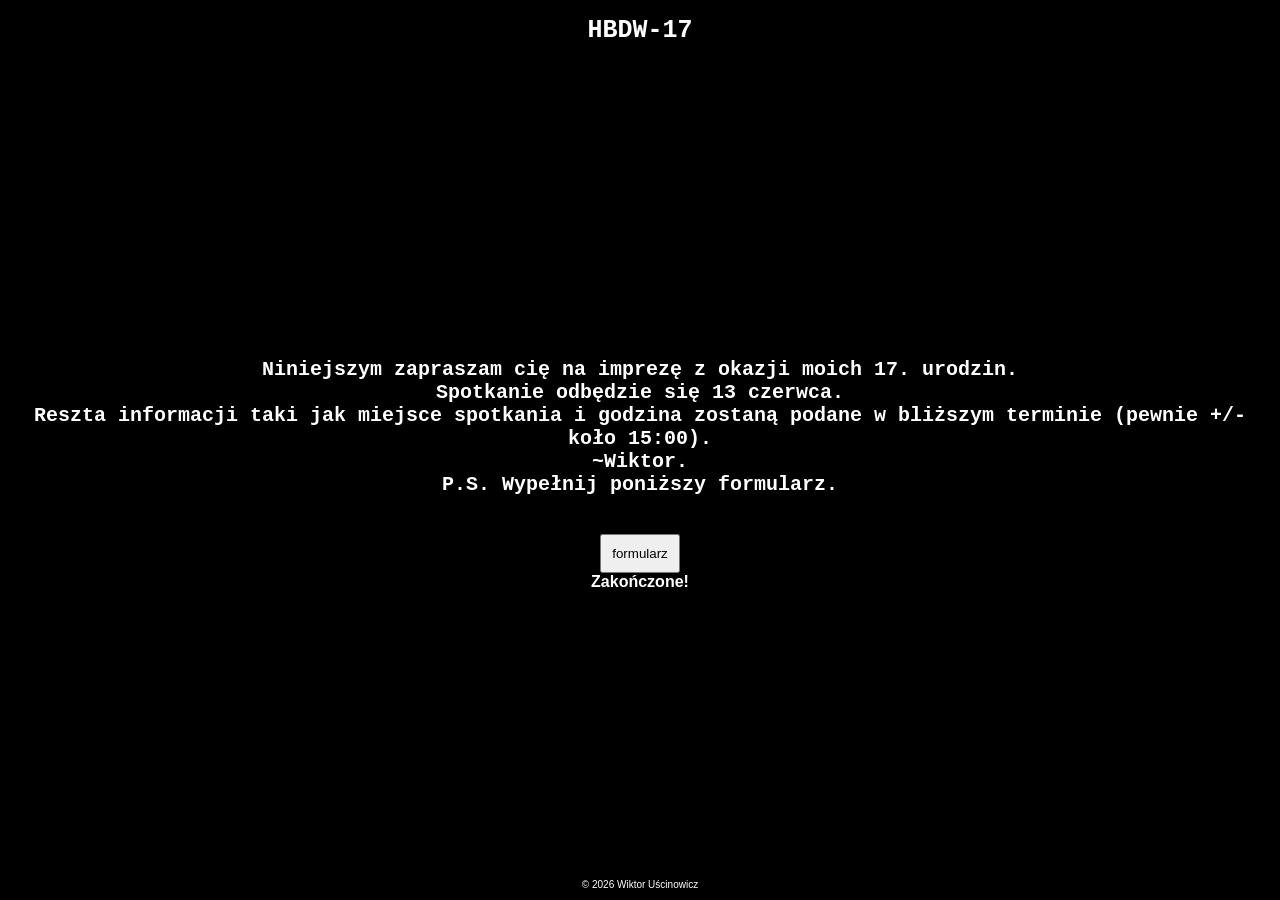
==== hbdinvi.html @ de54880f "Update hbdinvi.html" ====
<!DOCTYPE html>
<html lang="pl">
<head>
    <meta charset="UTF-8">
    <title>HBDW-17</title>
    <meta name="viewport" content="width=device-width, initial-scale=1.0">
    <link rel="stylesheet" href="style.css">
</head>
<body>
<script src="script.js"></script>
<div class="header">
    <!-- <img src="" class="logo"> -->
    <div class="title"><a href="index" style="text-decoration:none;color:white;font-weight:bold;">HBDW-17</a></div>
    <!-- <img src="" class="logor"> -->
</div>

<div class="main">
    <!-- <img src="" style="height:250px;"> -->
    <!-- <h1>Podaj hasło.</h1> -->  
    <p style="font-family: courier; font-size: 20px; font-weigt: bold; text-align: center;">Niniejszym zapraszam cię na imprezę z okazji moich 17. urodzin.<br>Spotkanie odbędzie się 13 czerwca.
      <br>Reszta informacji taki jak miejsce spotkania i godzina zostaną podane w bliższym terminie (pewnie +/- koło 15:00).<br>~Wiktor.<br>P.S. Wypełnij poniższy formularz.</p>
    <br>
<!--
    <div class="password-check">
    <input type="text" id="password" placeholder="" autocomplete="off">
    <button onclick="checkPassword()">wejdź</button>
    </div>

<script>
    const correctPassword = "";

    function checkPassword() {
        const userInput = document.getElementById("password").value;

        if(userInput === correctPassword) {
            window.location.href = "hbdvid.html";
        } else {
            alert("Spróbuj jeszcze raz.");
        }
    }
</script>
-->

<button style="padding:10px;" onclick="window.location.href='https://forms.gle/ekX9wWkt8AMnep1d9'">formularz</button>

<div id="odliczanie"></div>
<script>
let dataDocelowa = new Date("2026-05-31T23:59:59").getTime();
let x = setInterval(function() {
  let teraz = new Date().getTime();
  let odleglosc = dataDocelowa - teraz;
  let dni = Math.floor(odleglosc / (1000 * 60 * 60 * 24));
  let godziny = Math.floor((odleglosc % (1000 * 60 * 60 * 24)) / (1000 * 60 * 60));
  let minuty = Math.floor((odleglosc % (1000 * 60 * 60)) / (1000 * 60));
  let sekundy = Math.floor((odleglosc % (1000 * 60)) / 1000);
  document.getElementById("odliczanie").innerHTML = dni + "d " + godziny + "h " + minuty + "m " + sekundy + "s ";
  if (odleglosc < 0) {
    clearInterval(x);
    document.getElementById("odliczanie").innerHTML = "Zakończone!";
  }
}, 1000);
</script>
</div>

<div class="footer">
    © 2026 Wiktor Uścinowicz
</div>
</body>
</html>
---- style.css ----
* {
    box-sizing: border-box;
}
body {
    margin: 0;
    min-height: 100dvh;
    font-family: Arial, sans-serif;
    background-color: black;
    display: flex;
    flex-direction: column;
    color: white;
}
.header {
    background-color: black;
    color: white;
    height: 60px;
    position: relative;
    display: flex;
    align-items: center;
    padding: 0 20px;
}
.header .title {
    position: absolute;
    left: 50%;
    transform: translateX(-50%);
    font-size: 25px;
    font-weight: 500;
    font-family: courier new;
}
.header .logo {
    width: 50px;
    height: 50px;
}
.header .logor {
    height: 35px;
    display: block !important;
    position: absolute !important;
    right: 20px !important;
    top: 50% !important;
    transform: translateY(-50%) !important;
    z-index: 10;
}
.main {
    flex: 1;
    display: flex;
    justify-content: center;
    align-items: center;
    padding: 20px;
    flex-direction: column;
    font-weight: bold;
}
.footer {
    background-color: black;
    color: white;
    text-align: center;
    padding: 10px;
    font-size: 10px;
}
    .header {
        padding: 0 15px;
    }
}
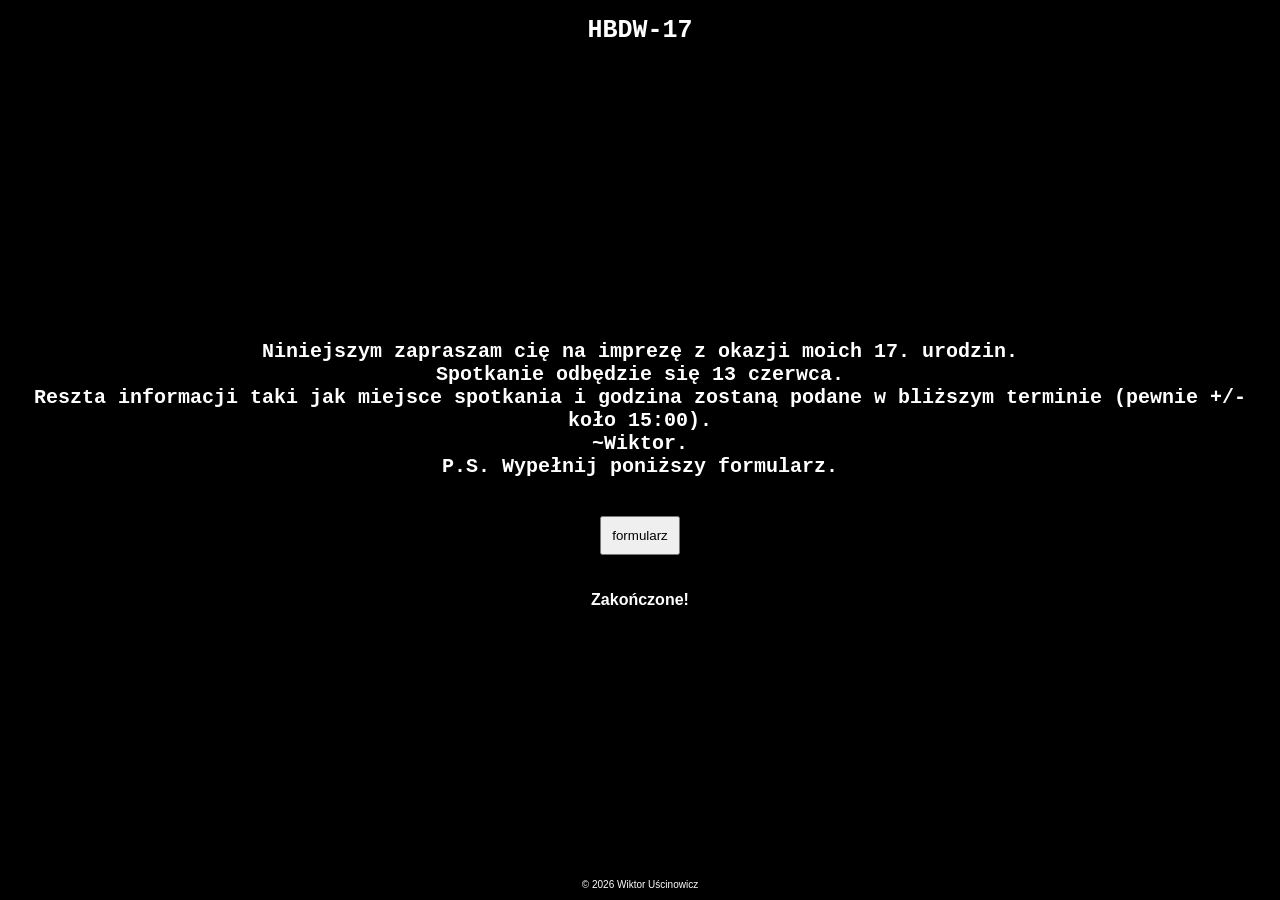
==== commit 07de9d86: "Update hbdinvi.html" ====
--- a/hbdinvi.html
+++ b/hbdinvi.html
@@ -42,7 +42,7 @@
 -->
 
 <button style="padding:10px;" onclick="window.location.href='https://forms.gle/ekX9wWkt8AMnep1d9'">formularz</button>
-
+<br><br>
 <div id="odliczanie"></div>
 <script>
 let dataDocelowa = new Date("2026-05-31T23:59:59").getTime();
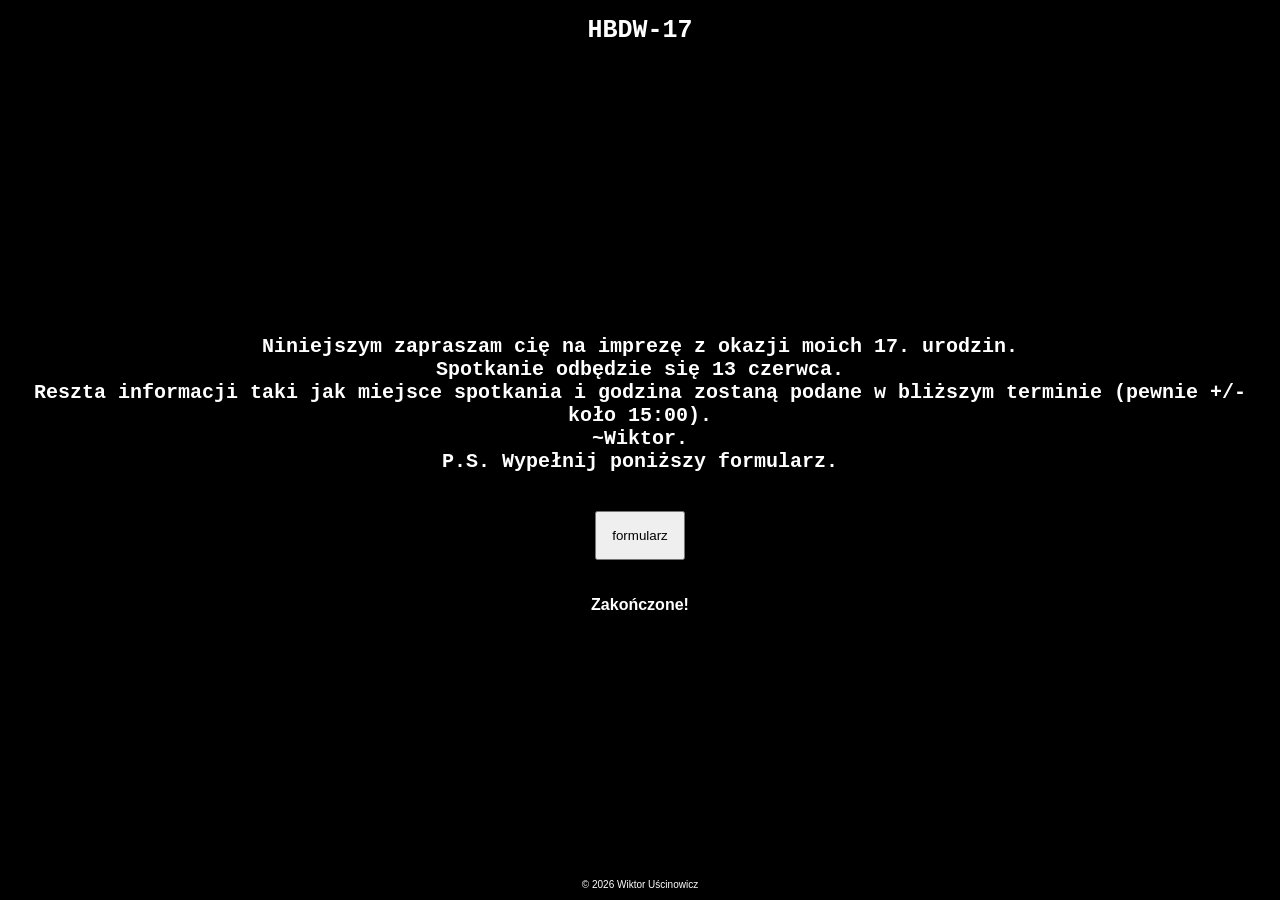
==== commit 64152d0c: "Update hbdinvi.html" ====
--- a/hbdinvi.html
+++ b/hbdinvi.html
@@ -41,7 +41,7 @@
 </script>
 -->
 
-<button style="padding:10px;" onclick="window.location.href='https://forms.gle/ekX9wWkt8AMnep1d9'">formularz</button>
+<button style="padding:15px;" onclick="window.location.href='https://forms.gle/ekX9wWkt8AMnep1d9'">formularz</button>
 <br><br>
 <div id="odliczanie"></div>
 <script>
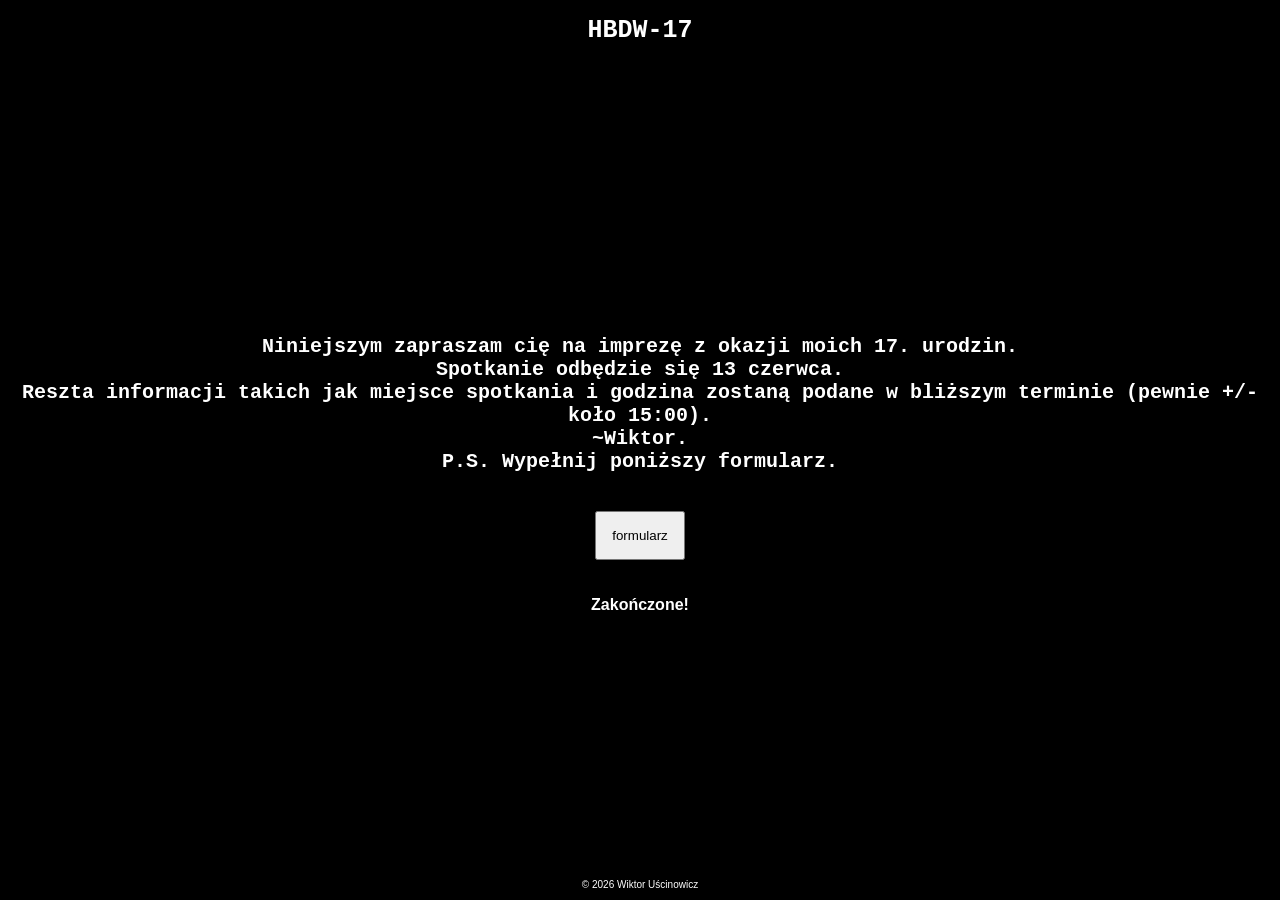
==== commit 58500237: "Update hbdinvi.html" ====
--- a/hbdinvi.html
+++ b/hbdinvi.html
@@ -18,7 +18,7 @@
     <!-- <img src="" style="height:250px;"> -->
     <!-- <h1>Podaj hasło.</h1> -->  
     <p style="font-family: courier; font-size: 20px; font-weigt: bold; text-align: center;">Niniejszym zapraszam cię na imprezę z okazji moich 17. urodzin.<br>Spotkanie odbędzie się 13 czerwca.
-      <br>Reszta informacji taki jak miejsce spotkania i godzina zostaną podane w bliższym terminie (pewnie +/- koło 15:00).<br>~Wiktor.<br>P.S. Wypełnij poniższy formularz.</p>
+      <br>Reszta informacji takich jak miejsce spotkania i godzina zostaną podane w bliższym terminie (pewnie +/- koło 15:00).<br>~Wiktor.<br>P.S. Wypełnij poniższy formularz.</p>
     <br>
 <!--
     <div class="password-check">
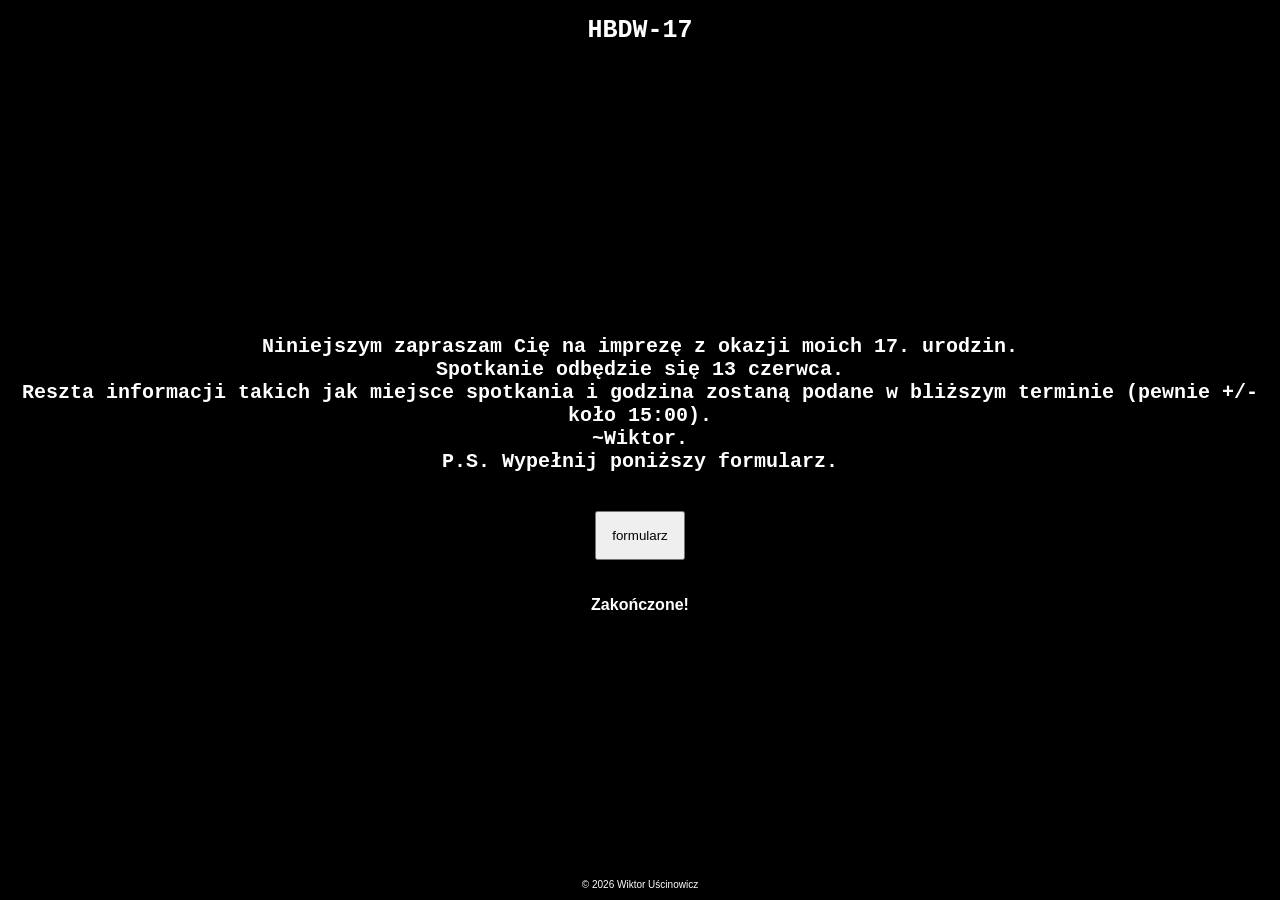
==== commit 72a4dbb3: "Update hbdinvi.html" ====
--- a/hbdinvi.html
+++ b/hbdinvi.html
@@ -17,7 +17,7 @@
 <div class="main">
     <!-- <img src="" style="height:250px;"> -->
     <!-- <h1>Podaj hasło.</h1> -->  
-    <p style="font-family: courier; font-size: 20px; font-weigt: bold; text-align: center;">Niniejszym zapraszam cię na imprezę z okazji moich 17. urodzin.<br>Spotkanie odbędzie się 13 czerwca.
+    <p style="font-family: courier; font-size: 20px; font-weigt: bold; text-align: center;">Niniejszym zapraszam Cię na imprezę z okazji moich 17. urodzin.<br>Spotkanie odbędzie się 13 czerwca.
       <br>Reszta informacji takich jak miejsce spotkania i godzina zostaną podane w bliższym terminie (pewnie +/- koło 15:00).<br>~Wiktor.<br>P.S. Wypełnij poniższy formularz.</p>
     <br>
 <!--
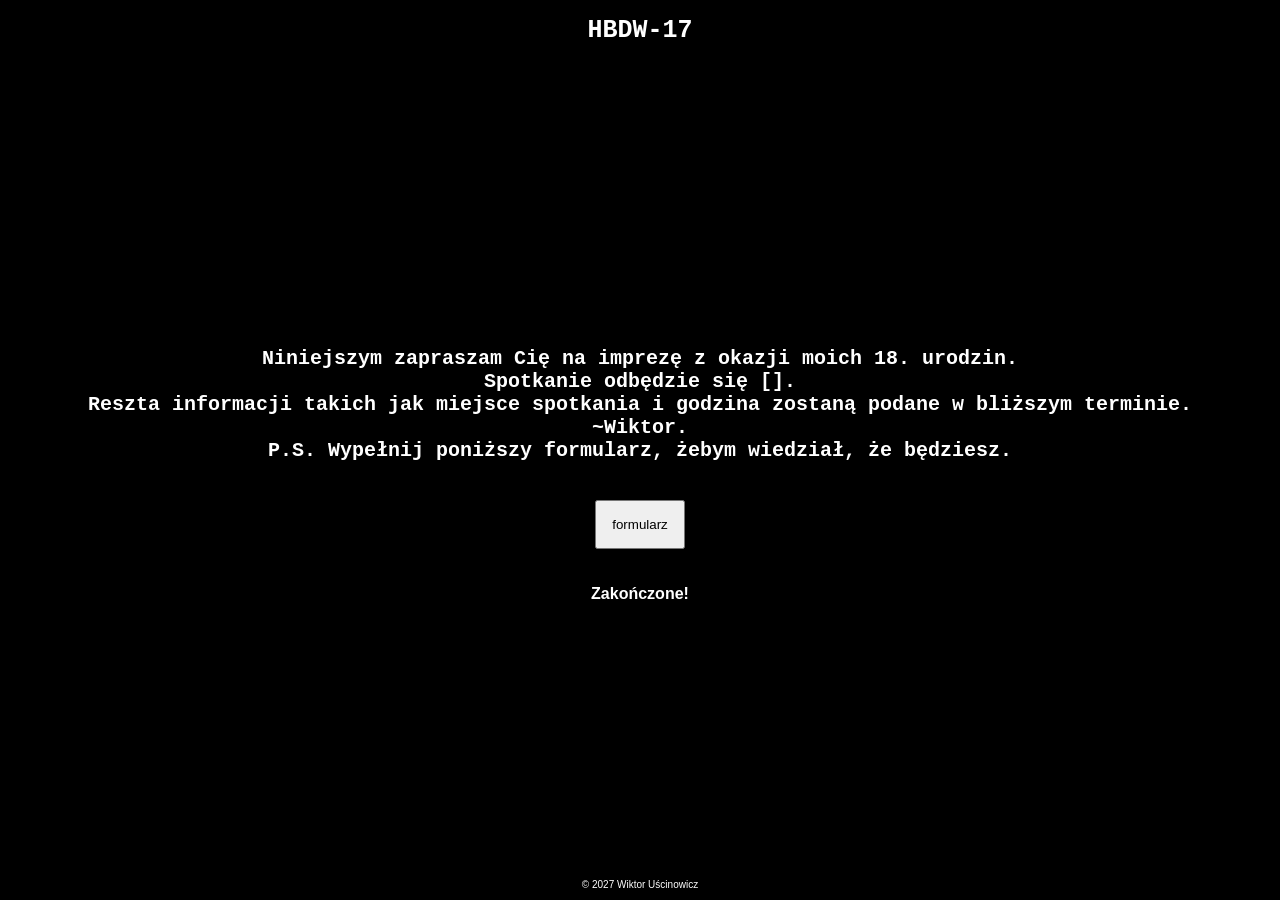
==== commit 7b058d71: "Update hbdinvi.html" ====
--- a/hbdinvi.html
+++ b/hbdinvi.html
@@ -17,35 +17,15 @@
 <div class="main">
     <!-- <img src="" style="height:250px;"> -->
     <!-- <h1>Podaj hasło.</h1> -->  
-    <p style="font-family: courier; font-size: 20px; font-weigt: bold; text-align: center;">Niniejszym zapraszam Cię na imprezę z okazji moich 17. urodzin.<br>Spotkanie odbędzie się 13 czerwca.
-      <br>Reszta informacji takich jak miejsce spotkania i godzina zostaną podane w bliższym terminie (pewnie +/- koło 15:00).<br>~Wiktor.<br>P.S. Wypełnij poniższy formularz.</p>
+    <p style="font-family: courier; font-size: 20px; font-weigt: bold; text-align: center;">Niniejszym zapraszam Cię na imprezę z okazji moich 18. urodzin.<br>Spotkanie odbędzie się [].
+      <br>Reszta informacji takich jak miejsce spotkania i godzina zostaną podane w bliższym terminie.<br>~Wiktor.<br>P.S. Wypełnij poniższy formularz, żebym wiedział, że będziesz.</p>
     <br>
-<!--
-    <div class="password-check">
-    <input type="text" id="password" placeholder="" autocomplete="off">
-    <button onclick="checkPassword()">wejdź</button>
-    </div>
 
-<script>
-    const correctPassword = "";
-
-    function checkPassword() {
-        const userInput = document.getElementById("password").value;
-
-        if(userInput === correctPassword) {
-            window.location.href = "hbdvid.html";
-        } else {
-            alert("Spróbuj jeszcze raz.");
-        }
-    }
-</script>
--->
-
-<button style="padding:15px;" onclick="window.location.href='https://forms.gle/ekX9wWkt8AMnep1d9'">formularz</button>
+<button style="padding:15px;" onclick="window.location.href=''">formularz</button>
 <br><br>
 <div id="odliczanie"></div>
 <script>
-let dataDocelowa = new Date("2026-05-31T23:59:59").getTime();
+let dataDocelowa = new Date("2026-06-08T00:00:00").getTime();
 let x = setInterval(function() {
   let teraz = new Date().getTime();
   let odleglosc = dataDocelowa - teraz;
@@ -63,7 +43,7 @@
 </div>
 
 <div class="footer">
-    © 2026 Wiktor Uścinowicz
+    © 2027 Wiktor Uścinowicz
 </div>
 </body>
 </html>
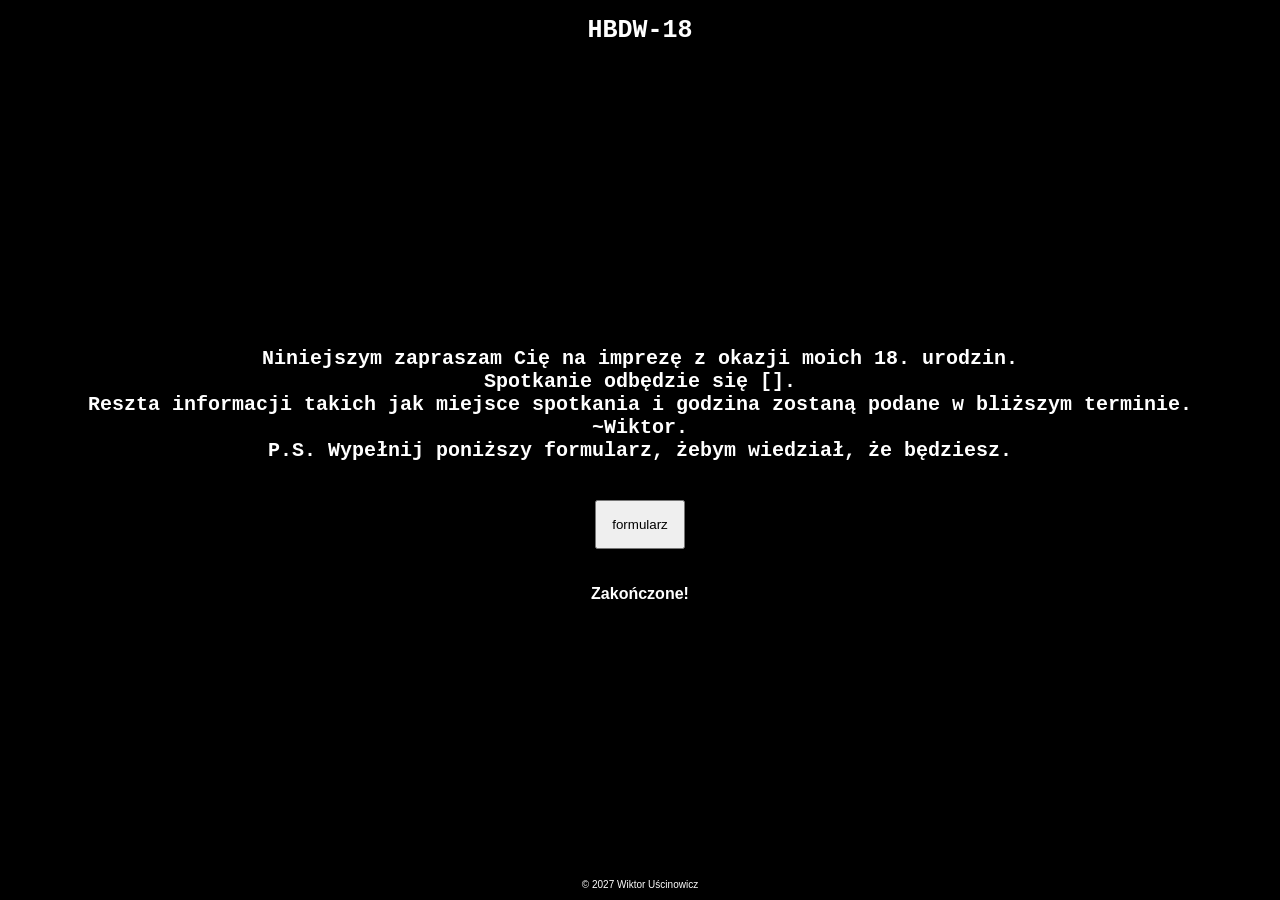
==== commit ca37dce7: "Update hbdinvi.html" ====
--- a/hbdinvi.html
+++ b/hbdinvi.html
@@ -2,21 +2,17 @@
 <html lang="pl">
 <head>
     <meta charset="UTF-8">
-    <title>HBDW-17</title>
+    <title>HBDW-18</title>
     <meta name="viewport" content="width=device-width, initial-scale=1.0">
     <link rel="stylesheet" href="style.css">
 </head>
 <body>
 <script src="script.js"></script>
 <div class="header">
-    <!-- <img src="" class="logo"> -->
-    <div class="title"><a href="index" style="text-decoration:none;color:white;font-weight:bold;">HBDW-17</a></div>
-    <!-- <img src="" class="logor"> -->
+    <div class="title"><a href="index" style="text-decoration:none;color:white;font-weight:bold;">HBDW-18</a></div>
 </div>
 
 <div class="main">
-    <!-- <img src="" style="height:250px;"> -->
-    <!-- <h1>Podaj hasło.</h1> -->  
     <p style="font-family: courier; font-size: 20px; font-weigt: bold; text-align: center;">Niniejszym zapraszam Cię na imprezę z okazji moich 18. urodzin.<br>Spotkanie odbędzie się [].
       <br>Reszta informacji takich jak miejsce spotkania i godzina zostaną podane w bliższym terminie.<br>~Wiktor.<br>P.S. Wypełnij poniższy formularz, żebym wiedział, że będziesz.</p>
     <br>
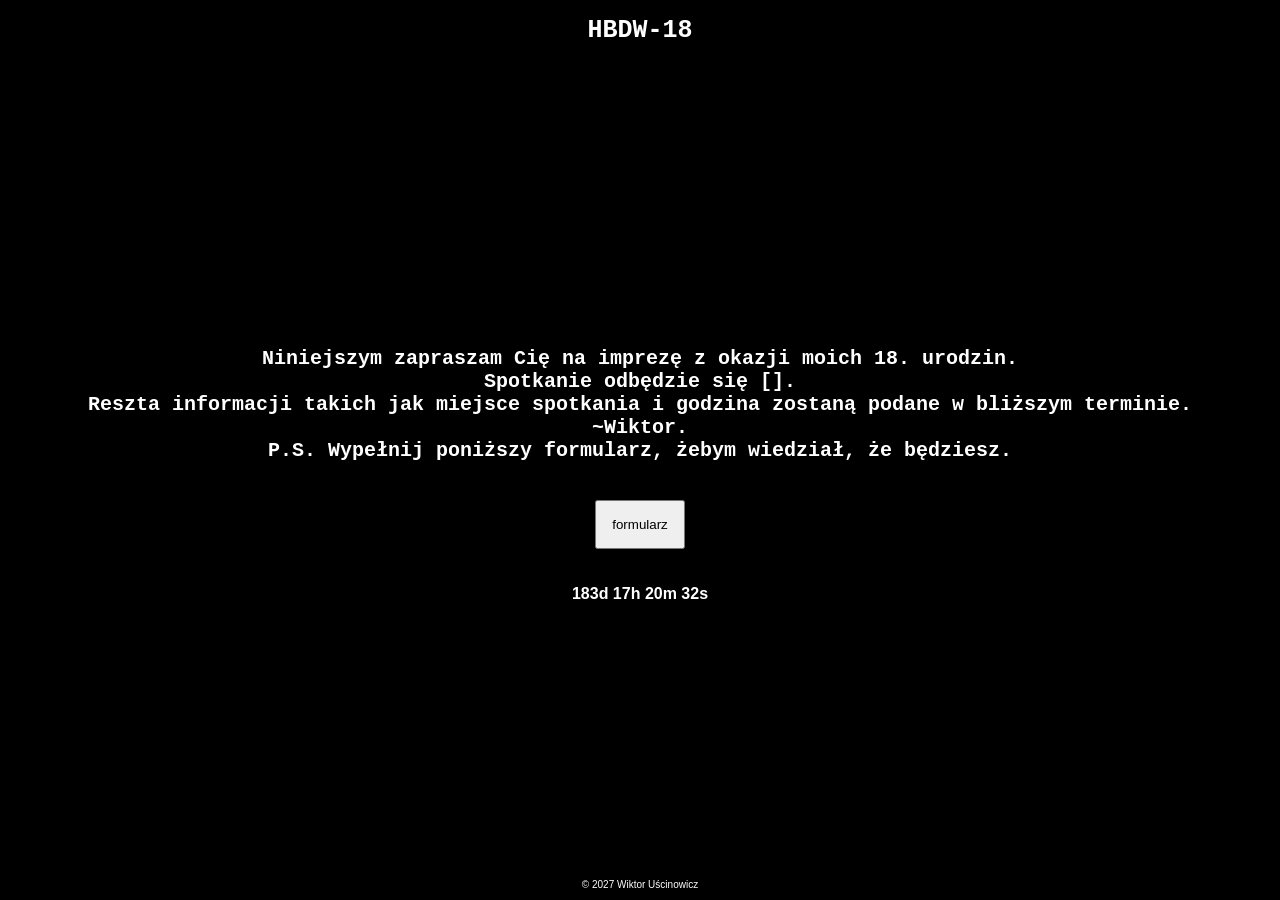
==== commit ba68c986: "Update hbdinvi.html" ====
--- a/hbdinvi.html
+++ b/hbdinvi.html
@@ -21,7 +21,7 @@
 <br><br>
 <div id="odliczanie"></div>
 <script>
-let dataDocelowa = new Date("2026-06-08T00:00:00").getTime();
+let dataDocelowa = new Date("2027-06-08T00:00:00").getTime();
 let x = setInterval(function() {
   let teraz = new Date().getTime();
   let odleglosc = dataDocelowa - teraz;
